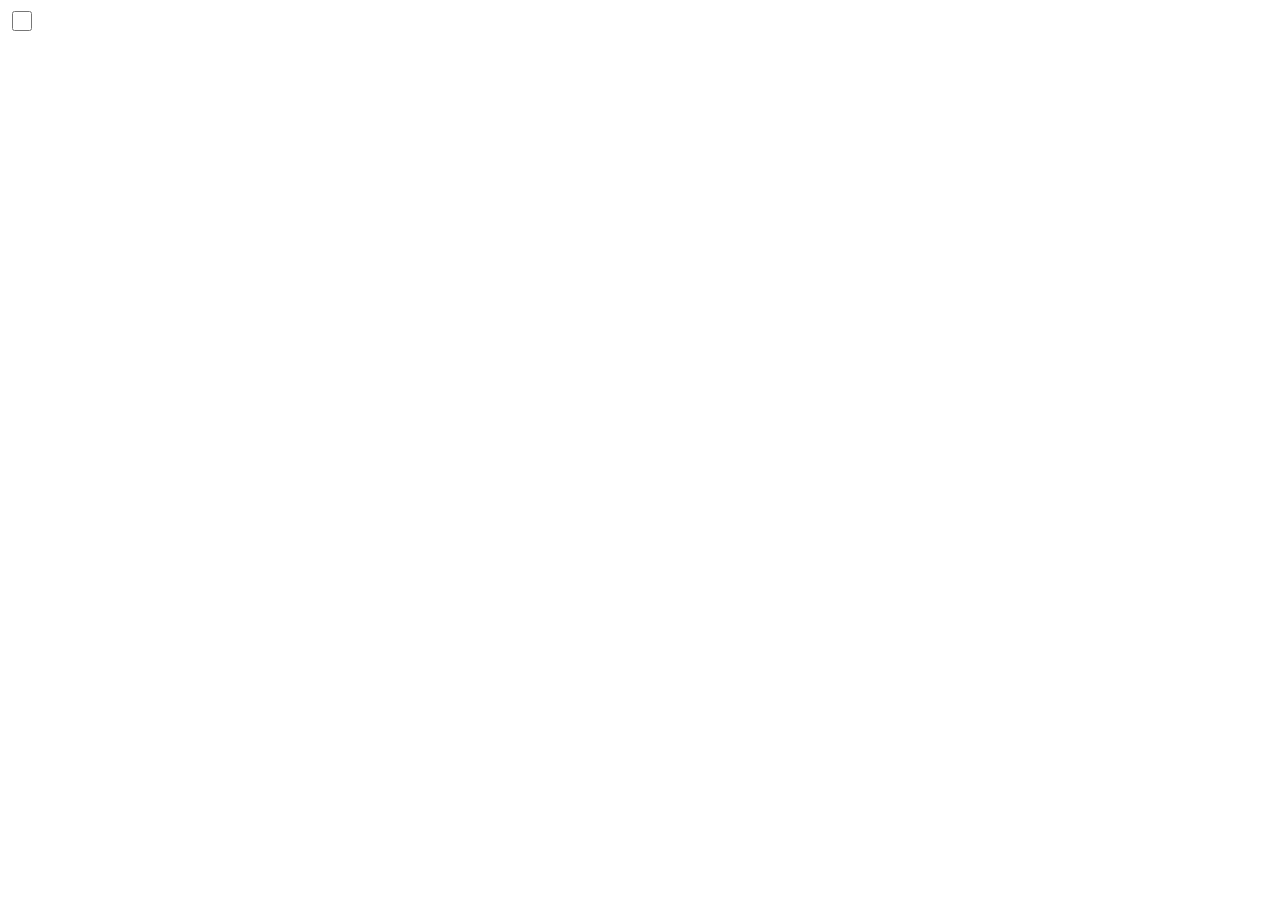
==== demo.html @ ad2ded56 "init" ====
<!DOCTYPE html>
<html lang="en">
  <head>
    <meta charset="UTF-8" />
    <meta http-equiv="X-UA-Compatible" content="IE=edge" />
    <meta name="viewport" content="width=device-width, initial-scale=1.0" />
    <title>Document</title>
    <style>
      .test {
        width: 20px;
        height: 20px;
      }
    </style>
  </head>
  <body>
    <input type="checkbox" class="test" />
  </body>
</html>
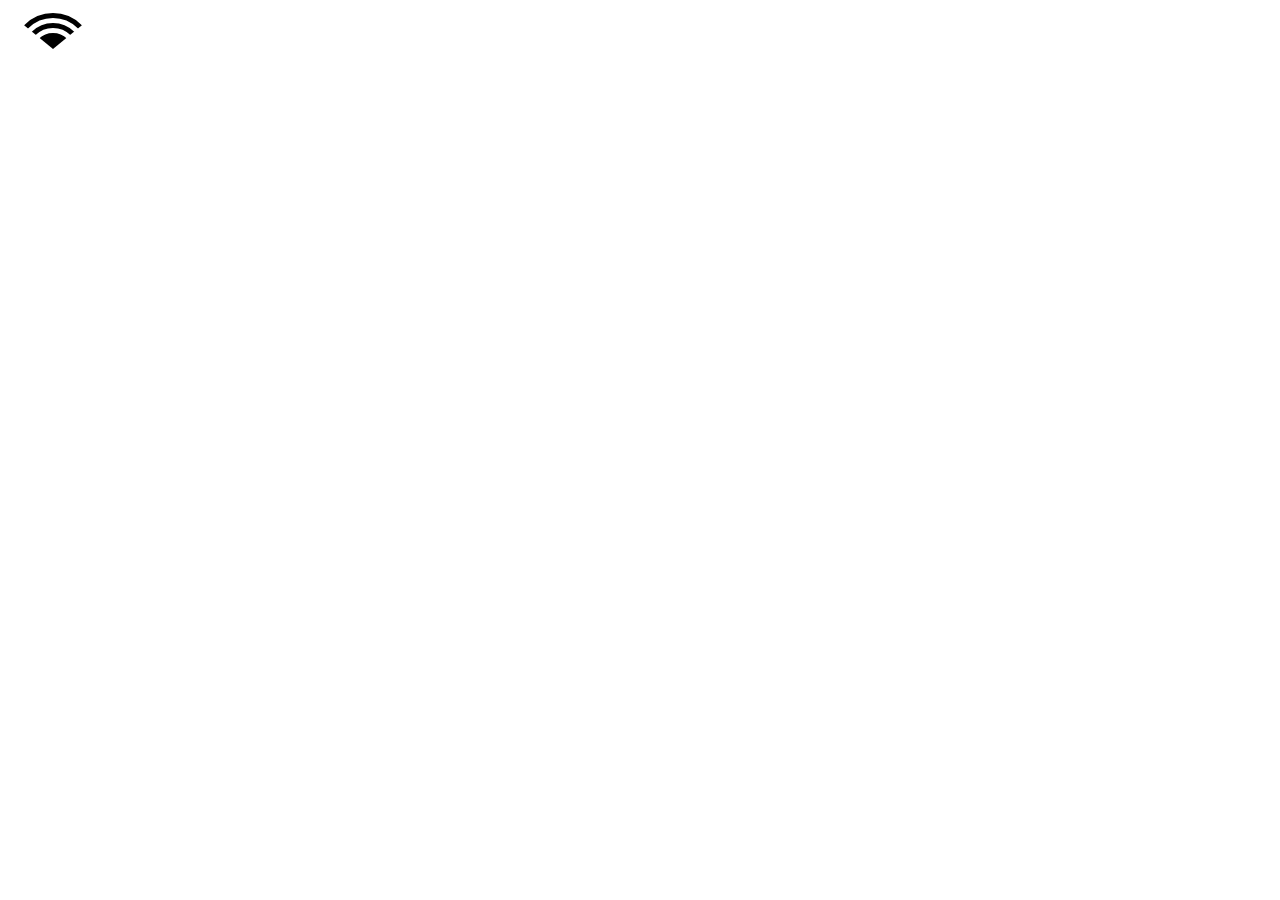
==== commit 11f18f90: "'微信我的页面布局'" ====
--- a/demo.html
+++ b/demo.html
@@ -6,13 +6,57 @@
     <meta name="viewport" content="width=device-width, initial-scale=1.0" />
     <title>Document</title>
     <style>
-      .test {
-        width: 20px;
-        height: 20px;
+      .box2 {
+        position: absolute;
+        left: 50%;
+        top: 50%;
+        width: 40px;
+        height: 40px;
+        background-color: black;
+        border: 5px solid #fff;
+        border-radius: 50%;
+           transform: translate(-50%, -50%);
       }
+
+      .box1 {
+        position: absolute;
+        left: 50%;
+        top: 50%;
+        width: 60px;
+        height: 60px;
+        background-color: black;
+        border: 5px solid #fff;
+        border-radius: 50%;
+        transform: translate(-50%, -50%);
+      }
+
+      .box {
+        position: relative;
+        width: 80px;
+        height: 80px;
+        background-color: black;
+        border: 5px solid #fff;
+        border-radius: 50%;
+      }
+
+      .box3 {
+        width: 0;
+        height: 0;
+        border: 45px solid #fff;
+        border-top: 37px solid transparent;
+        transform: translateY(-86px);
+      }
+
     </style>
   </head>
   <body>
-    <input type="checkbox" class="test" />
+    <div class="box">
+      <div class="box1">
+        <div class="box2">
+        </div>
+      </div>
+    </div>
+    <div class="box3">
+    </div>
   </body>
 </html>
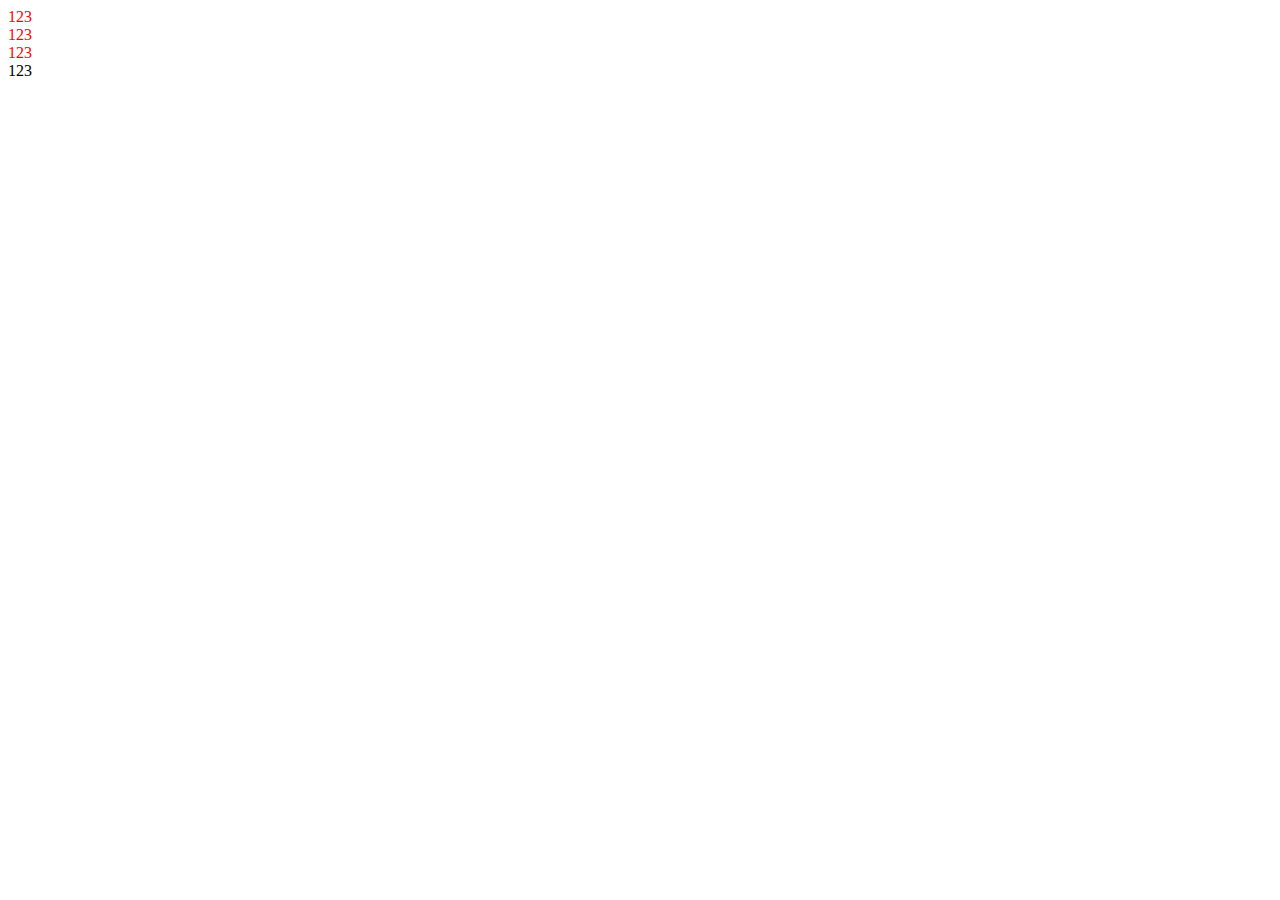
==== commit 69b00879: "'环形进度条'" ====
--- a/demo.html
+++ b/demo.html
@@ -6,57 +6,17 @@
     <meta name="viewport" content="width=device-width, initial-scale=1.0" />
     <title>Document</title>
     <style>
-      .box2 {
-        position: absolute;
-        left: 50%;
-        top: 50%;
-        width: 40px;
-        height: 40px;
-        background-color: black;
-        border: 5px solid #fff;
-        border-radius: 50%;
-           transform: translate(-50%, -50%);
+      .container :not(:nth-child(4)) {
+        color: red;
       }
-
-      .box1 {
-        position: absolute;
-        left: 50%;
-        top: 50%;
-        width: 60px;
-        height: 60px;
-        background-color: black;
-        border: 5px solid #fff;
-        border-radius: 50%;
-        transform: translate(-50%, -50%);
-      }
-
-      .box {
-        position: relative;
-        width: 80px;
-        height: 80px;
-        background-color: black;
-        border: 5px solid #fff;
-        border-radius: 50%;
-      }
-
-      .box3 {
-        width: 0;
-        height: 0;
-        border: 45px solid #fff;
-        border-top: 37px solid transparent;
-        transform: translateY(-86px);
-      }
-
     </style>
   </head>
   <body>
-    <div class="box">
-      <div class="box1">
-        <div class="box2">
-        </div>
-      </div>
-    </div>
-    <div class="box3">
+    <div class="container">
+      <div class="box">123</div>
+      <div class="box">123</div>
+      <div class="box">123</div>
+      <div class="box">123</div>
     </div>
   </body>
 </html>
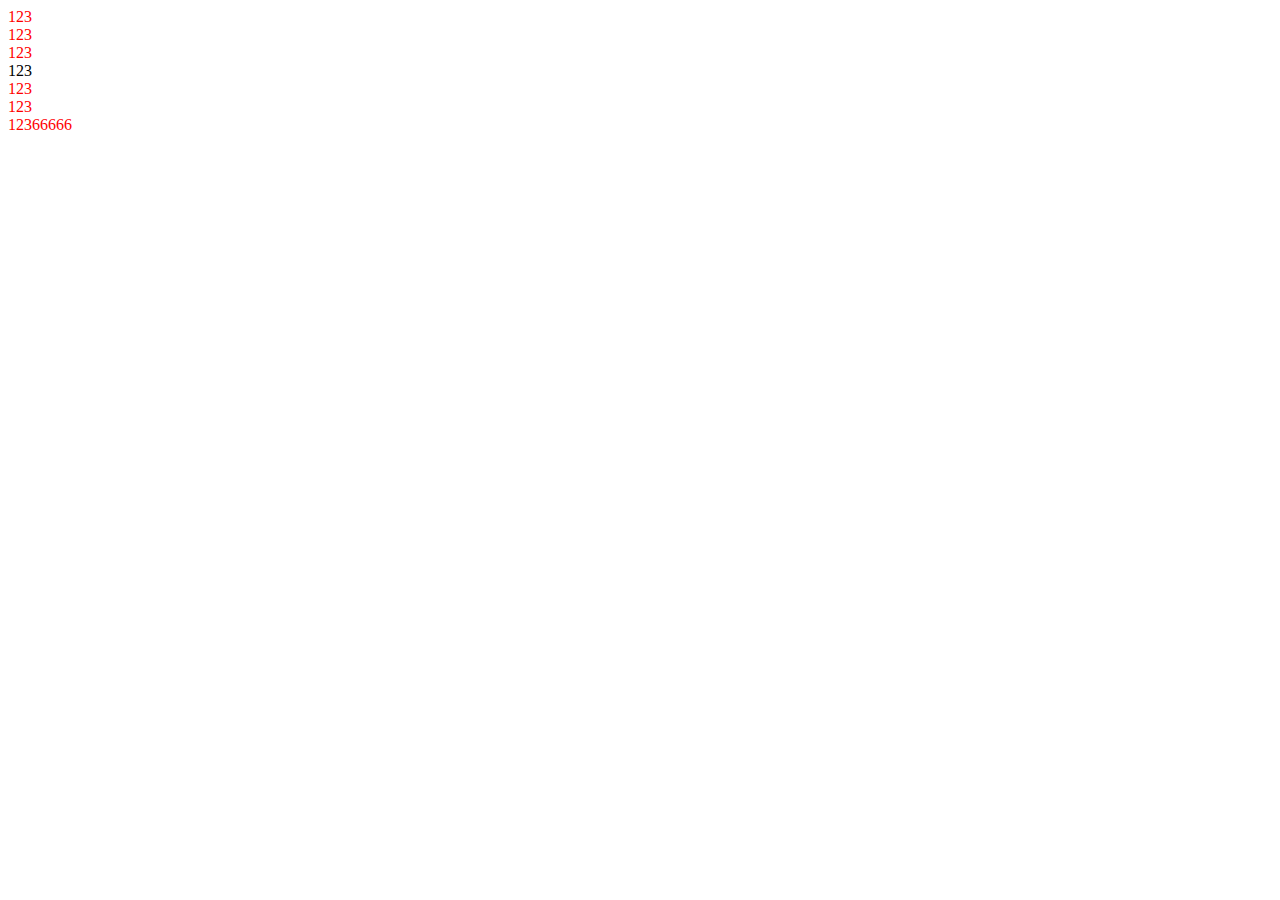
==== commit 0aa96c87: "测试" ====
--- a/demo.html
+++ b/demo.html
@@ -17,6 +17,9 @@
       <div class="box">123</div>
       <div class="box">123</div>
       <div class="box">123</div>
+      <div class="box">123</div>
+      <div class="box">123</div>
+      <div class="box">12366666</div>
     </div>
   </body>
 </html>
